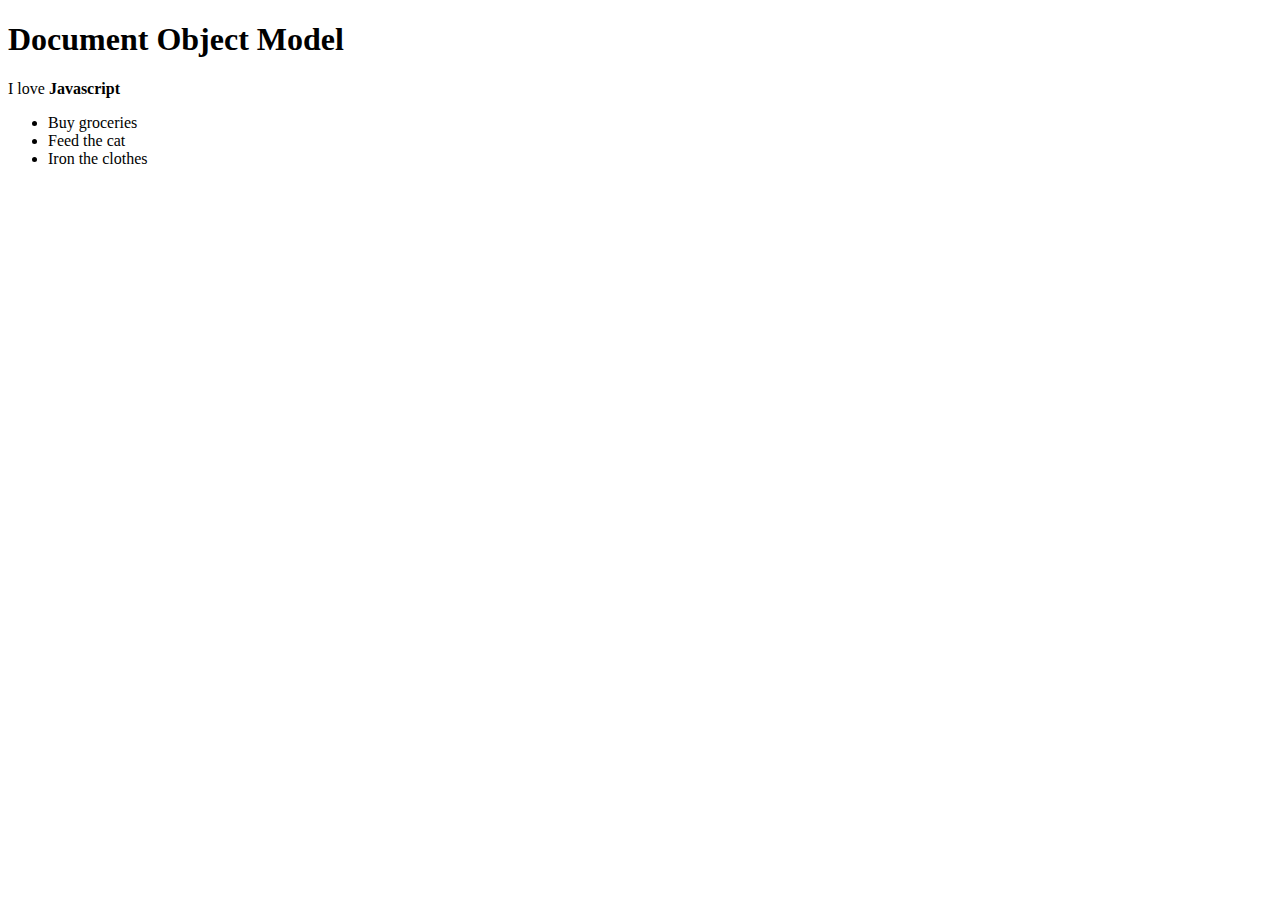
==== assignments/DOM Basics/01/index.html @ 4c04a1f6 "Dom basics 01 done" ====
<!DOCTYPE html>
<html lang="en">
  <head>
    <meta charset="UTF-8" />
    <meta name="viewport" content="width=device-width, initial-scale=1.0" />
    <meta http-equiv="X-UA-Compatible" content="ie=edge" />
    <title>DOM Basics</title>
  </head>
  <body>
    <body>
      <h1>Document Object Model</h1>
    <script>
      // your code goes here

      let p = document.createElement("p");
      p.textContent = 'Hello Javascript!';
      p.innerHTML = "I love <strong>Javascript</strong>";

      let ul = document.createElement("ul");
      let items = ['Buy groceries', 'Feed the cat', 'Do laundry'];
      let li; 
      for(let item of items){
        li = document.createElement("li");
        ul.appendChild(li);
        li.textContent = item;
      }
      let li1 = document.createElement('li');
      li1.textContent = "Iron the clothes";
      ul.appendChild(li1);
      ul.removeChild(li);

      document.body.appendChild(p);
      document.body.appendChild(ul);
       

    </script>
  </body>
</html>
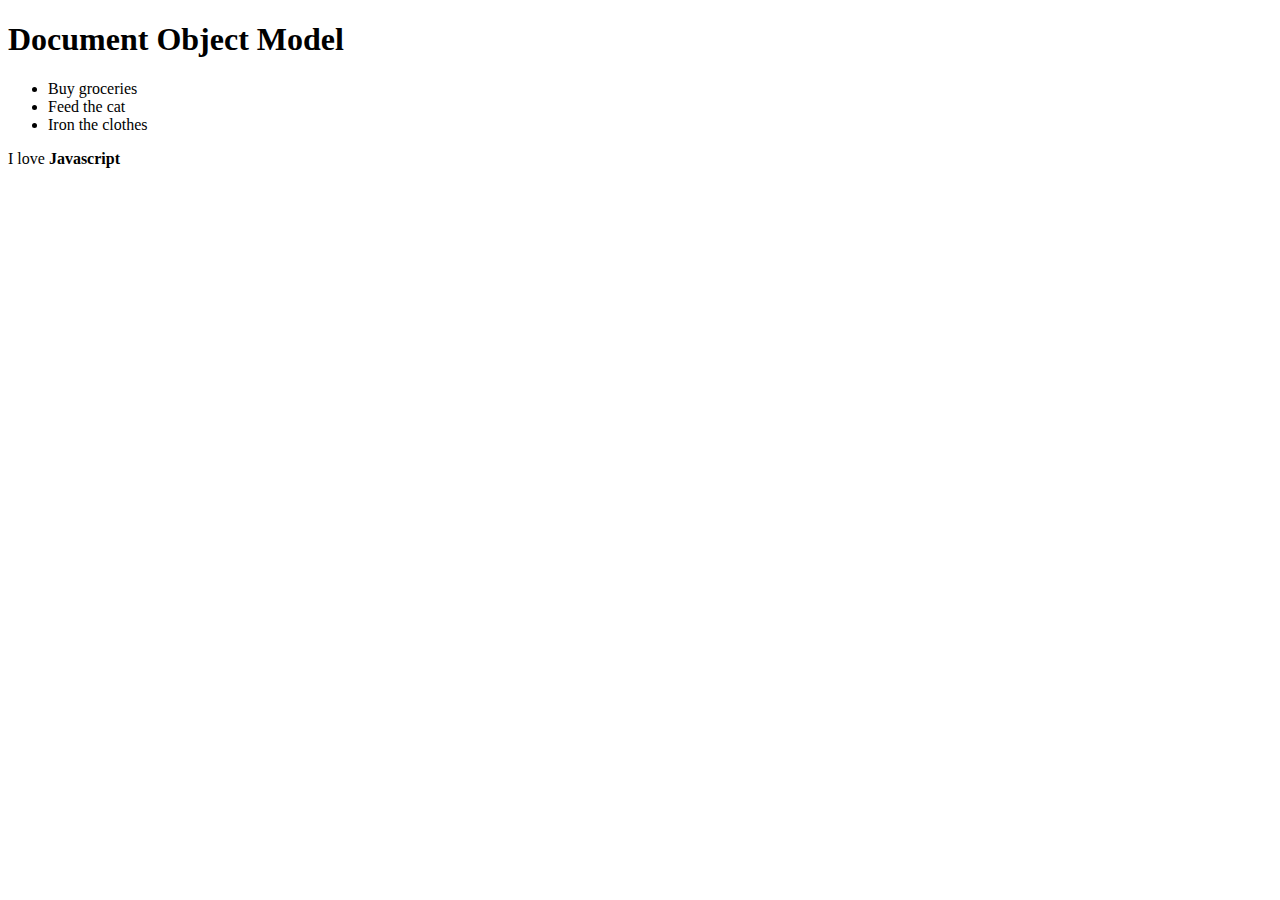
==== commit 0d8d0139: "naming convention fixed" ====
--- a/assignments/DOM Basics/01/index.html
+++ b/assignments/DOM Basics/01/index.html
@@ -29,8 +29,9 @@
       ul.appendChild(li1);
       ul.removeChild(li);
 
+     
+      document.body.appendChild(ul);
       document.body.appendChild(p);
-      document.body.appendChild(ul);
        
 
     </script>
